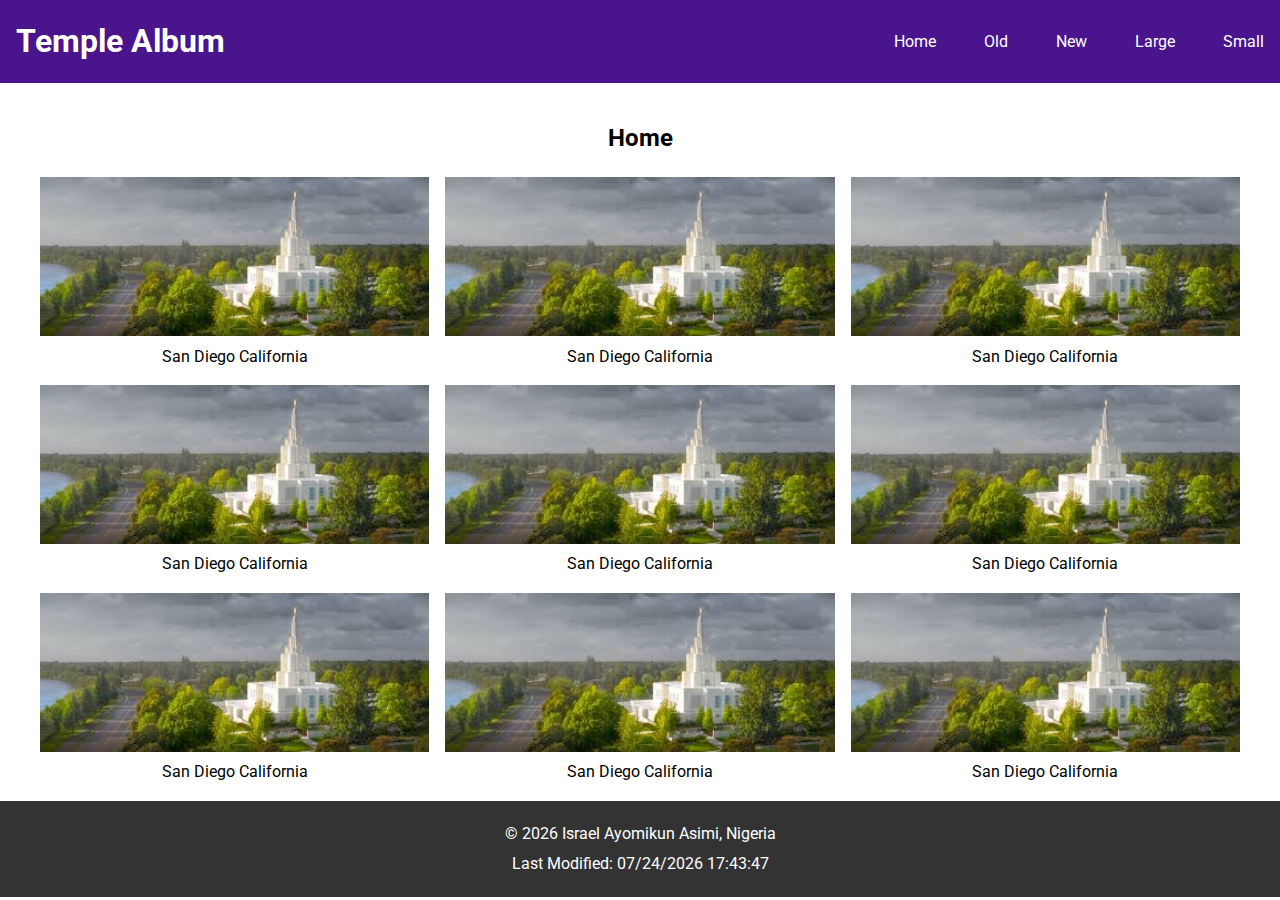
==== temples.html @ 78e14f09 "week 2" ====
<!DOCTYPE html>
<html lang="en">
<head>
  <meta charset="UTF-8">
  <meta name="viewport" content="width=device-width, initial-scale=1.0">
  <title>Temple Album</title>
  <!-- Link to CSS files -->
  <link rel="stylesheet" href="./styles/temples.css">
  <link rel="stylesheet" href="./styles/temples-large.css">
  <!-- Google Fonts -->
  <link href="https://fonts.googleapis.com/css2?family=Roboto:wght@400;700&display=swap" rel="stylesheet">
  <!-- JavaScript file -->
  <script src="./scripts/temples.js" defer></script>
</head>
<body>
  <header>
    <h1>Temple Album</h1>
    <button id="hamburger-menu" class="hamburger">&#9776;</button>
    <nav class="nav-menu">
      <ul>
        <li><a href="#">Home</a></li>
        <li><a href="#">Old</a></li>
        <li><a href="#">New</a></li>
        <li><a href="#">Large</a></li>
        <li><a href="#">Small</a></li>
      </ul>
    </nav>
  </header>

  <main>
    <h2>Home</h2>
    <section class="gallery">
      <!-- Placeholder images and captions -->
      <figure>
        <img src="images/temple.jpeg" alt="San Diego California Temple">
        <figcaption>San Diego California</figcaption>
      </figure>
      <figure>
        <img src="images/temple.jpeg" alt="San Diego California Temple">
        <figcaption>San Diego California</figcaption>
      </figure>
      <figure>
        <img src="images/temple.jpeg" alt="San Diego California Temple">
        <figcaption>San Diego California</figcaption>
      </figure>
      <figure>
        <img src="images/temple.jpeg" alt="San Diego California Temple">
        <figcaption>San Diego California</figcaption>
      </figure>
      <figure>
        <img src="images/temple.jpeg" alt="San Diego California Temple">
        <figcaption>San Diego California</figcaption>
      </figure>
      <figure>
        <img src="images/temple.jpeg" alt="San Diego California Temple">
        <figcaption>San Diego California</figcaption>
      </figure>
      <figure>
        <img src="images/temple.jpeg" alt="San Diego California Temple">
        <figcaption>San Diego California</figcaption>
      </figure>
      <figure>
        <img src="images/temple.jpeg" alt="San Diego California Temple">
        <figcaption>San Diego California</figcaption>
      </figure>
      <figure>
        <img src="images/temple.jpeg" alt="San Diego California Temple">
        <figcaption>San Diego California</figcaption>
      </figure>
    </section>
  </main>

  <footer>
    <p>
      &copy; <span id="currentyear"></span> Israel Ayomikun Asimi, Nigeria
    </p>
    <p id="lastModified"></p>
  </footer>
</body>
</html>
---- styles/temples.css ----
/* temples.css (Mobile-first styles) */
body {
    font-family: 'Roboto', sans-serif;
    margin: 0;
    padding: 0;
    line-height: 1.6;
  }
  
  header {
    background-color: #4A148C;
    color: white;
    padding: 1rem;
    display: flex;
    justify-content: space-between;
    align-items: center;
  }
  
  header h1 {
    margin: 0;
  }
  
  .hamburger {
    font-size: 1.5rem;
    color: white;
    background: none;
    border: none;
    cursor: pointer;
  }
  
  .nav-menu {
    display: none;
  }
  .nav-menu.open {
    display: block;
  }
  .nav-menu ul {
    list-style: none;
    margin: 0;
    padding: 0;
  }
  
  .nav-menu ul li {
    margin: 0.5rem 0;
  }
  
  .nav-menu ul li a {
    color: white;
    text-decoration: none;
  }
  
  main {
    padding: 1rem;
    text-align: center;
  }
  
  .gallery {
    display: grid;
    grid-template-columns: 1fr;
    gap: 1rem;
  }
  
  figure {
    margin: 0;
  }
  
  figure img {
    width: 100%;
    height: auto;
  }
  
  footer {
    background-color: #4A148C;
    color: white;
    text-align: center;
    padding: 1rem;
  }
---- styles/temples-large.css ----
@media only screen and (min-width: 768px) {
    .nav-menu {
      display: block;
    }
  
    .nav-menu ul {
      display: flex;
      justify-content: center;
      gap: 3rem;
    }
  
    .hamburger {
      display: none;
    }
  
    main {
      max-width: 1200px;
      margin: 0 auto;
    }
  
    .gallery {
      display: grid;
      grid-template-columns: repeat(3, 1fr); 
      gap: 1rem; 
    }
    footer {
        background-color: #333;
        color: white;
        text-align: center;
        padding: 15px;
        font-size: 1rem;
      }
      
      footer p {
        margin: 5px 0;
      }
    }
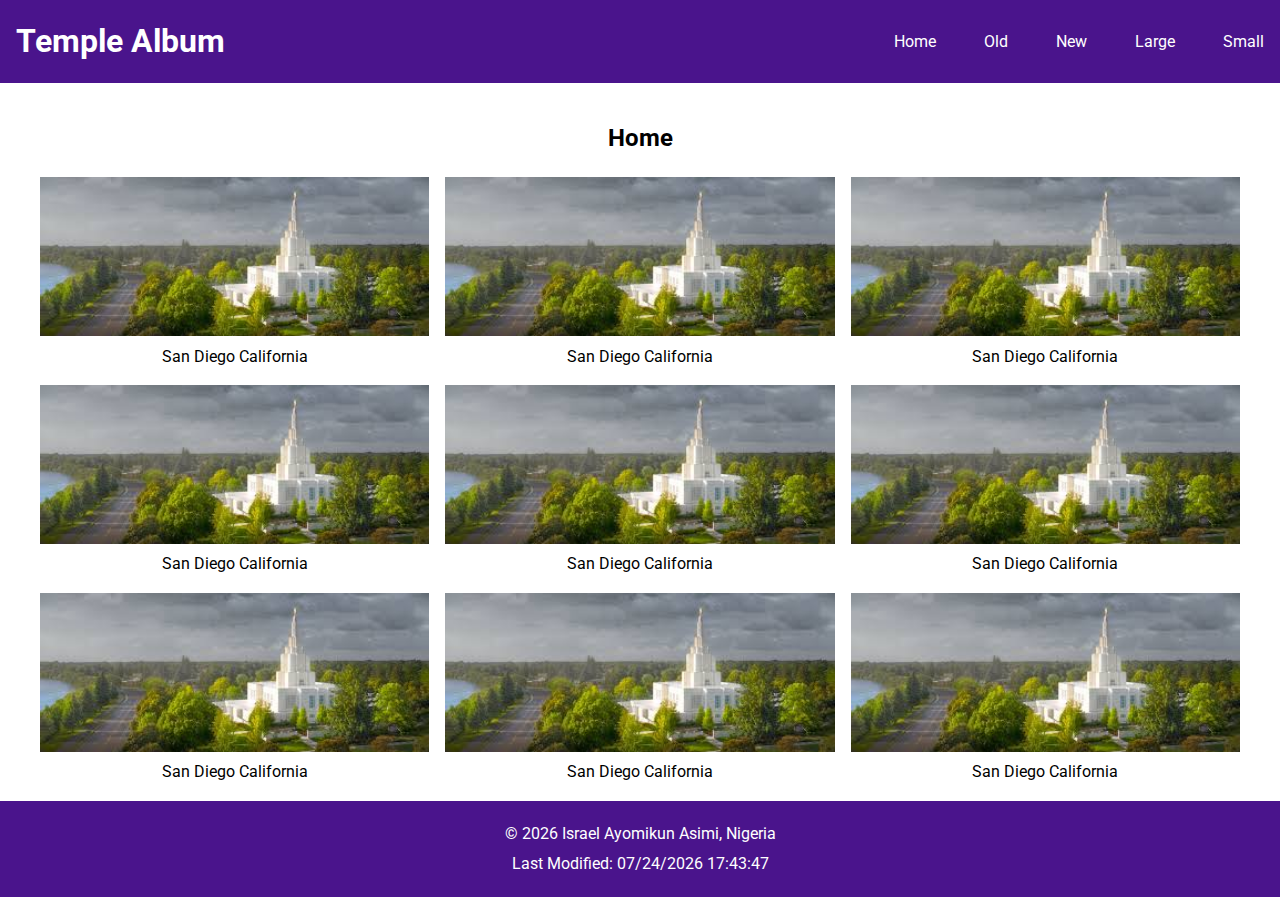
==== commit 8d04ae7f: "week 2 assignment" ====
--- a/temples.html
+++ b/temples.html
@@ -4,12 +4,9 @@
   <meta charset="UTF-8">
   <meta name="viewport" content="width=device-width, initial-scale=1.0">
   <title>Temple Album</title>
-  <!-- Link to CSS files -->
   <link rel="stylesheet" href="./styles/temples.css">
   <link rel="stylesheet" href="./styles/temples-large.css">
-  <!-- Google Fonts -->
   <link href="https://fonts.googleapis.com/css2?family=Roboto:wght@400;700&display=swap" rel="stylesheet">
-  <!-- JavaScript file -->
   <script src="./scripts/temples.js" defer></script>
 </head>
 <body>
--- a/styles/temples-large.css
+++ b/styles/temples-large.css
@@ -24,7 +24,7 @@
       gap: 1rem; 
     }
     footer {
-        background-color: #333;
+        background-color: #4A148C;
         color: white;
         text-align: center;
         padding: 15px;
